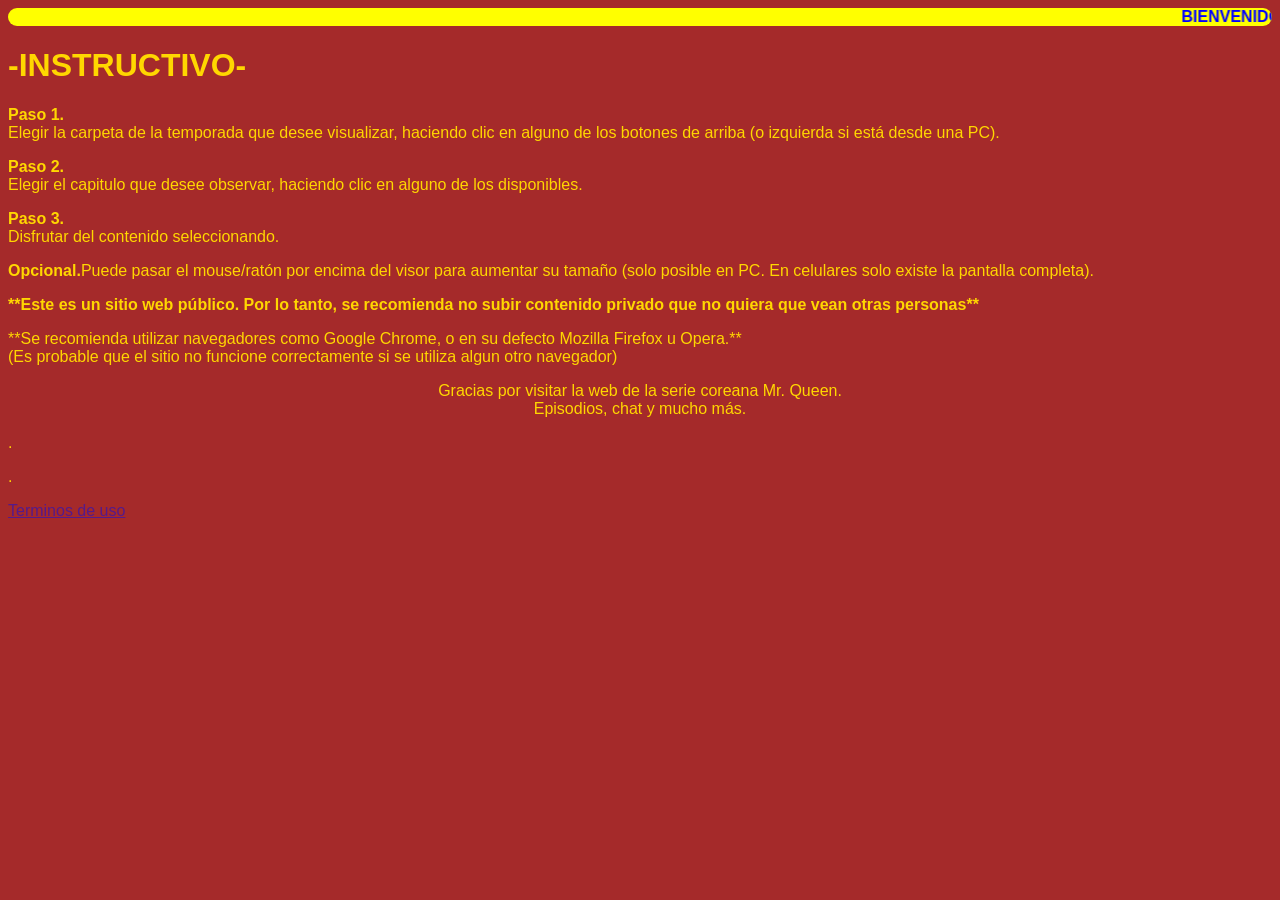
==== instructivo.html @ e77f6ff1 "Add files via upload" ====
<html>
<head>
</head>
<body style="background-color:brown; font-family:arial; color:gold;">
<marquee bgcolor="yellow" style="color:blue; border-radius:25px;"><b>BIENVENIDO A LA WEB DE LA SERIE COREANA MR. QUEEN</b></marquee>
<h1>-INSTRUCTIVO-</h1>
<p><b>Paso 1.</b><br>Elegir la carpeta de la temporada que desee visualizar, haciendo clic en alguno de los botones de arriba (o izquierda si está desde una PC).</p>
<p><b>Paso 2.</b><br>Elegir el capitulo que desee observar, haciendo clic en alguno de los disponibles.</p>
<p><b>Paso 3.</b><br>Disfrutar del contenido seleccionando.</p>
<p><b>Opcional.</b>Puede pasar el mouse/ratón por encima del visor para aumentar su tamaño (solo posible en PC. En celulares solo existe la pantalla completa).</p>

<p><b>**Este es un sitio web público. Por lo tanto, se recomienda no subir contenido privado que no quiera que vean otras personas**</b></p>
<p>**Se recomienda utilizar navegadores como Google Chrome, o en su defecto Mozilla Firefox u Opera.**<br>(Es probable que el sitio no funcione correctamente si se utiliza algun otro navegador)</p>
<center>
<p>Gracias por visitar la web de la serie coreana Mr. Queen.<br>Episodios, chat y mucho más.</p>
</center>
<p>.</p>
<p>.</p>
<p><a href="">Terminos de uso</a></p>
</body>
</html>
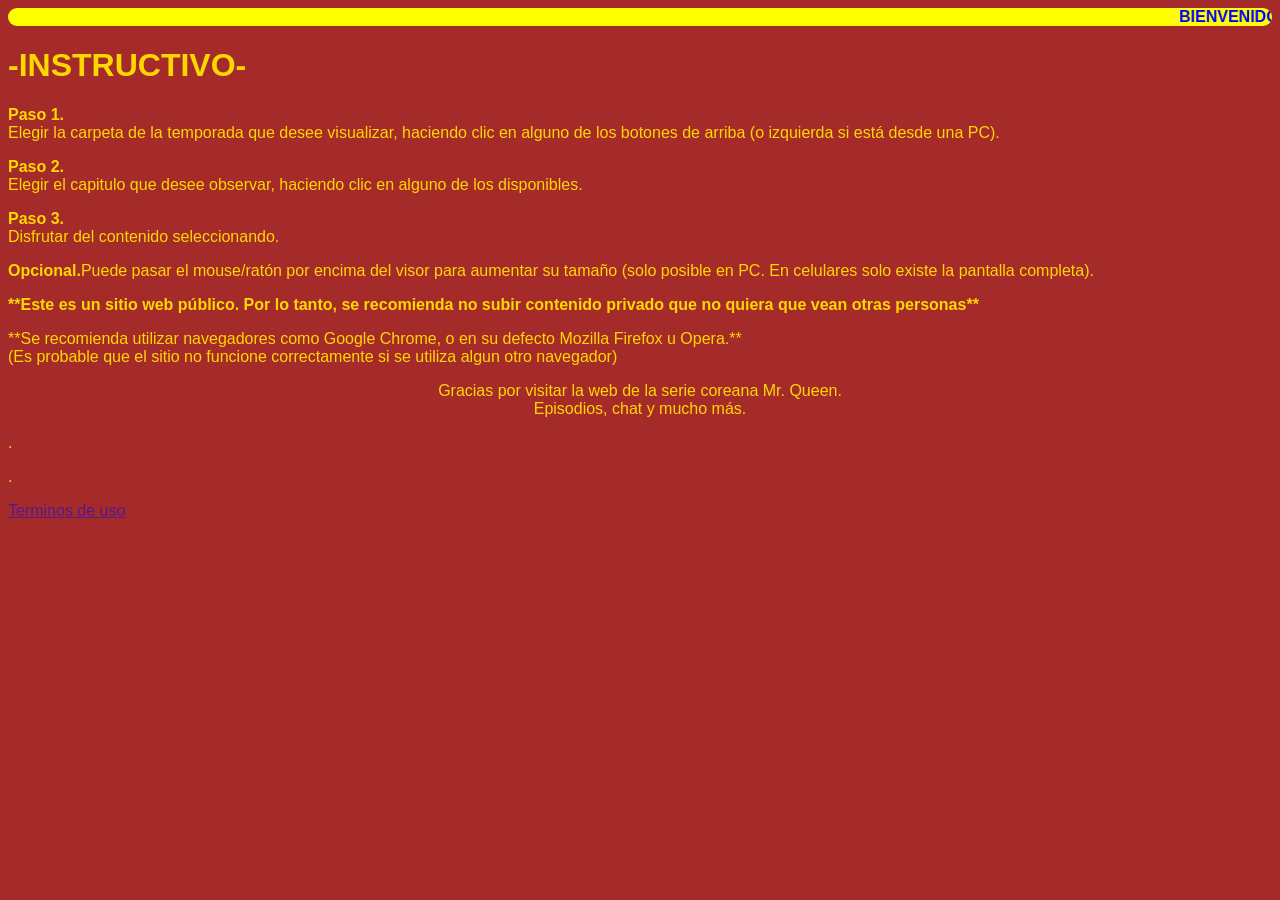
==== commit 1374331f: "Update instructivo.html" ====
--- a/instructivo.html
+++ b/instructivo.html
@@ -4,6 +4,17 @@
 <body style="background-color:brown; font-family:arial; color:gold;">
 <marquee bgcolor="yellow" style="color:blue; border-radius:25px;"><b>BIENVENIDO A LA WEB DE LA SERIE COREANA MR. QUEEN</b></marquee>
 <h1>-INSTRUCTIVO-</h1>
+<script>
+  atOptions = {
+    'key' : '6e5e9b2bea6bd6adf45a81cbf3a7efa6',
+    'format' : 'iframe',
+    'height' : 60,
+    'width' : 468,
+    'params' : {}
+  };
+</script>
+<script src="https://www.highperformanceformat.com/6e5e9b2bea6bd6adf45a81cbf3a7efa6/invoke.js"></script>
+
 <p><b>Paso 1.</b><br>Elegir la carpeta de la temporada que desee visualizar, haciendo clic en alguno de los botones de arriba (o izquierda si está desde una PC).</p>
 <p><b>Paso 2.</b><br>Elegir el capitulo que desee observar, haciendo clic en alguno de los disponibles.</p>
 <p><b>Paso 3.</b><br>Disfrutar del contenido seleccionando.</p>
@@ -18,4 +29,4 @@
 <p>.</p>
 <p><a href="">Terminos de uso</a></p>
 </body>
-</html>+</html>
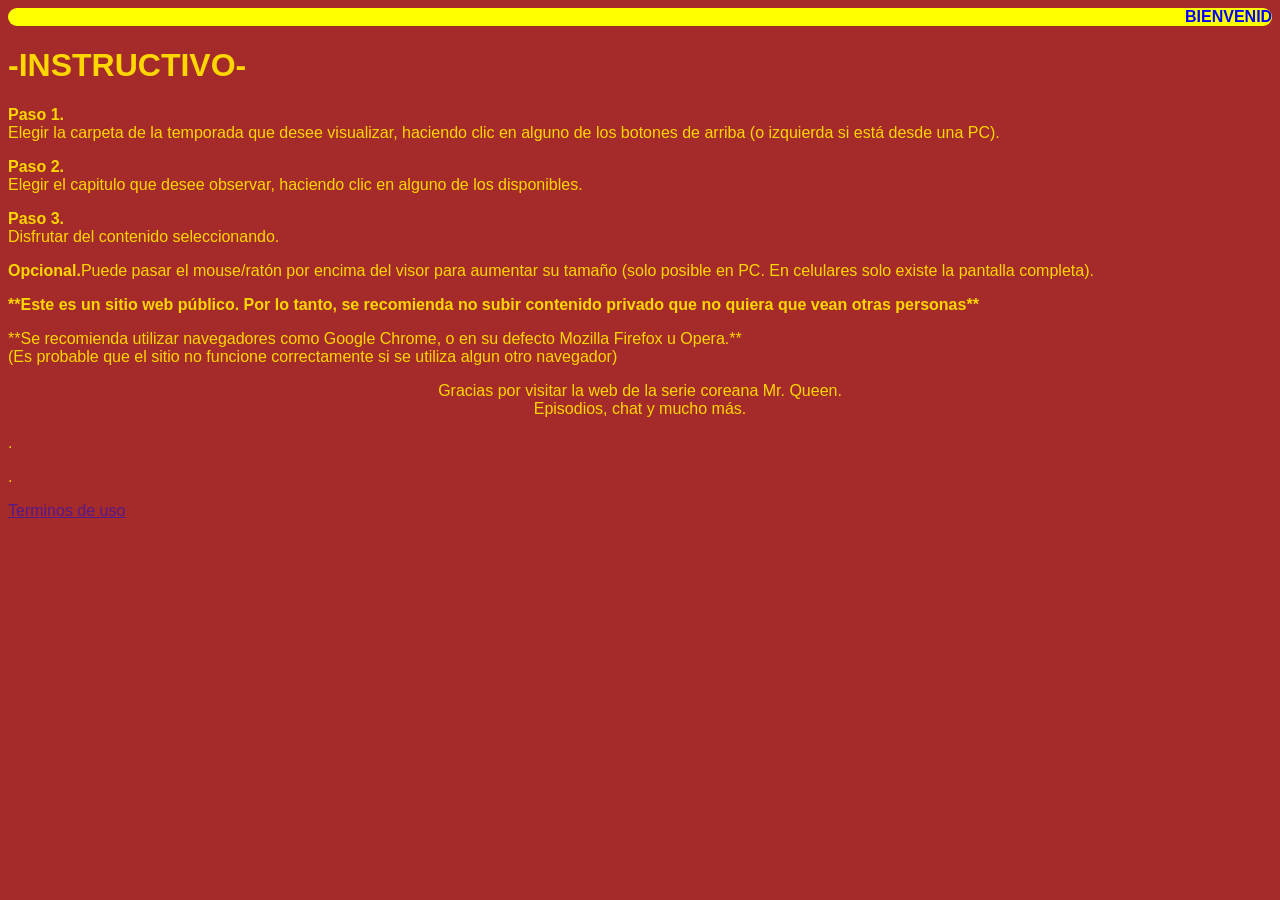
==== commit 1552661d: "Update instructivo.html" ====
--- a/instructivo.html
+++ b/instructivo.html
@@ -4,16 +4,7 @@
 <body style="background-color:brown; font-family:arial; color:gold;">
 <marquee bgcolor="yellow" style="color:blue; border-radius:25px;"><b>BIENVENIDO A LA WEB DE LA SERIE COREANA MR. QUEEN</b></marquee>
 <h1>-INSTRUCTIVO-</h1>
-<script>
-  atOptions = {
-    'key' : '6e5e9b2bea6bd6adf45a81cbf3a7efa6',
-    'format' : 'iframe',
-    'height' : 60,
-    'width' : 468,
-    'params' : {}
-  };
-</script>
-<script src="https://www.highperformanceformat.com/6e5e9b2bea6bd6adf45a81cbf3a7efa6/invoke.js"></script>
+
 
 <p><b>Paso 1.</b><br>Elegir la carpeta de la temporada que desee visualizar, haciendo clic en alguno de los botones de arriba (o izquierda si está desde una PC).</p>
 <p><b>Paso 2.</b><br>Elegir el capitulo que desee observar, haciendo clic en alguno de los disponibles.</p>
